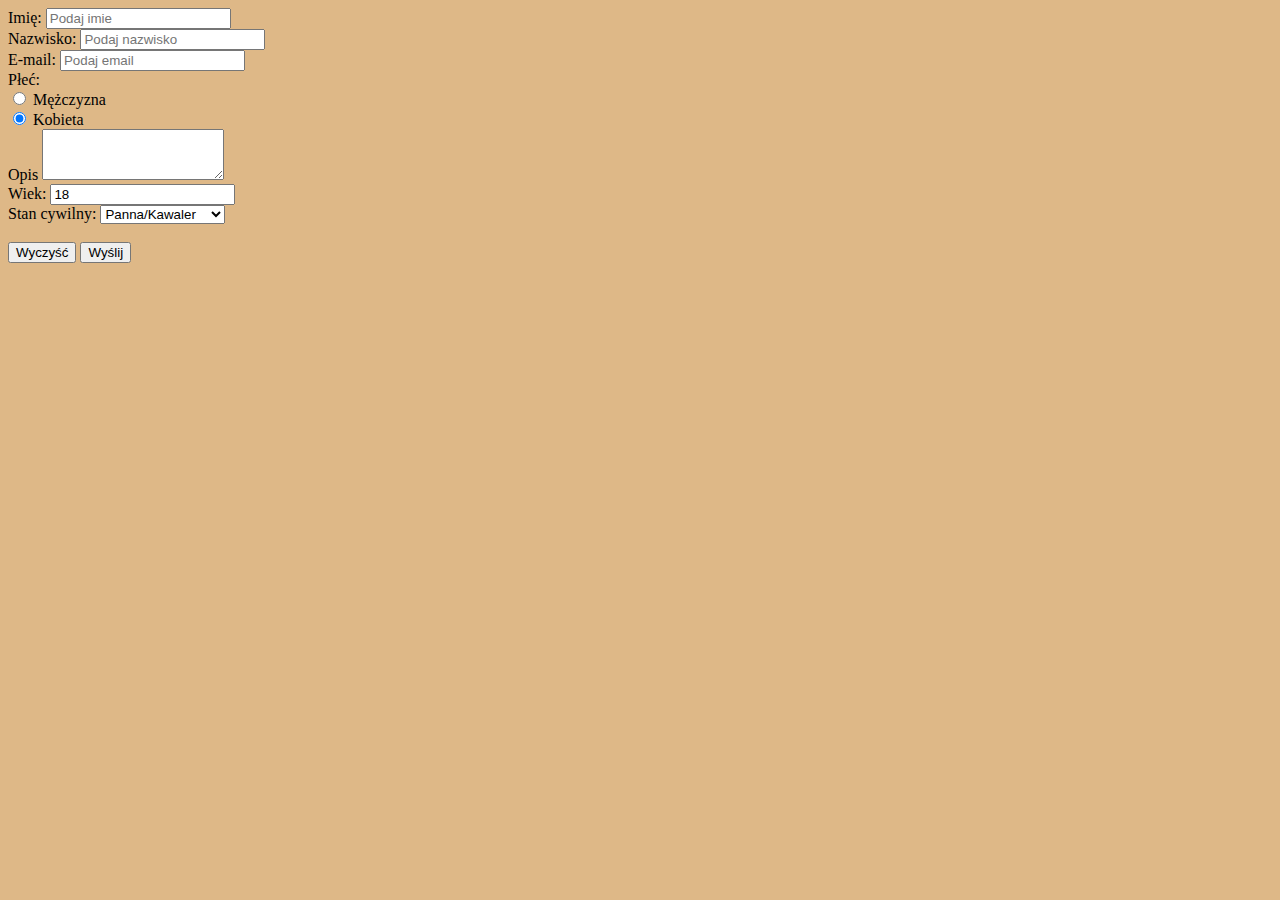
==== contact.html @ e5266735 "utworzenie formularza kontaktowego" ====
<!DOCTYPE html>
<html lang="en">

<head>
    <meta charset="UTF-8">
    <title>Laboratorium 2 TAI - Szymon Tyrka</title>
    <link href="https://cdn.jsdelivr.net/npm/bootstrap@5.0.0-beta2/dist/css/bootstrap.min.css" rel="stylesheet"
        integrity="sha384-BmbxuPwQa2lc/FVzBcNJ7UAyJxM6wuqIj61tLrc4wSX0szH/Ev+nYRRuWlolflfl" crossorigin="anonymous">
    <link rel="stylesheet" href="style.css">
</head>

<body>
    <form class="col-12 col-sm-5 " style="margin: auto;">
        <div class="mb-3">
            <label for="name" class="form-label">Imię:</label>
            <input type="text" class="form-control" id="name" name="name" placeholder="Podaj imie">
        </div>
        <div class="mb-3">
            <label for="surname" class="form-label">Nazwisko:</label>
            <input type="text" class="form-control" id="surname" name="surname" placeholder="Podaj nazwisko">
        </div>
        <div class="mb-3">
            <label for="email" class="form-label">E-mail:</label>
            <input type="text" class="form-control" id="email" name="email" placeholder="Podaj email">
        </div>

        <div class="sex">
            <div><label class="form-label">Płeć:</label></div>
            <div class="form-check form-check-inline">
                <input class="form-check-input" type="radio" name="sex" id="man" value="man" required>
                <label class="form-check-label" for="man">Mężczyzna</label>
            </div>
            <div class="form-check form-check-inline">
                <input class="form-check-input" type="radio" name="sex" id="woman" value="woman" checked required>
                <label class="form-check-label" for="woman">Kobieta</label>
            </div>
        </div>

        <div class="mb-3">
            <label for="description" class="form-label">Opis</label>
            <textarea class="form-control" id="description" name="description" rows="3"></textarea>
        </div>
        <div class="form-outline">
            <label class="form-label" for="age">Wiek:</label>
            <input type="number" id="age" name="age" class="form-control" min="18" value="18" />
        </div>

        <div class="select">
            <label for="martitial" class="form-label">Stan cywilny:</label>
            <select class="form-select" id="martitial">
                <option value="1" selected>Panna/Kawaler</option>
                <option value="2">Mężatka/Żonaty</option>
                <option value="3">Wdowa/Wdowiec</option>
            </select>
        </div>
        <br>
        <button type="submit" class="btn btn-secondary">Wyczyść</button>
        <button type="reset" class="btn btn-primary">Wyślij</button>
    </form>

</body>

</html>
---- style.css ----
body {
    background-color: burlywood;
}
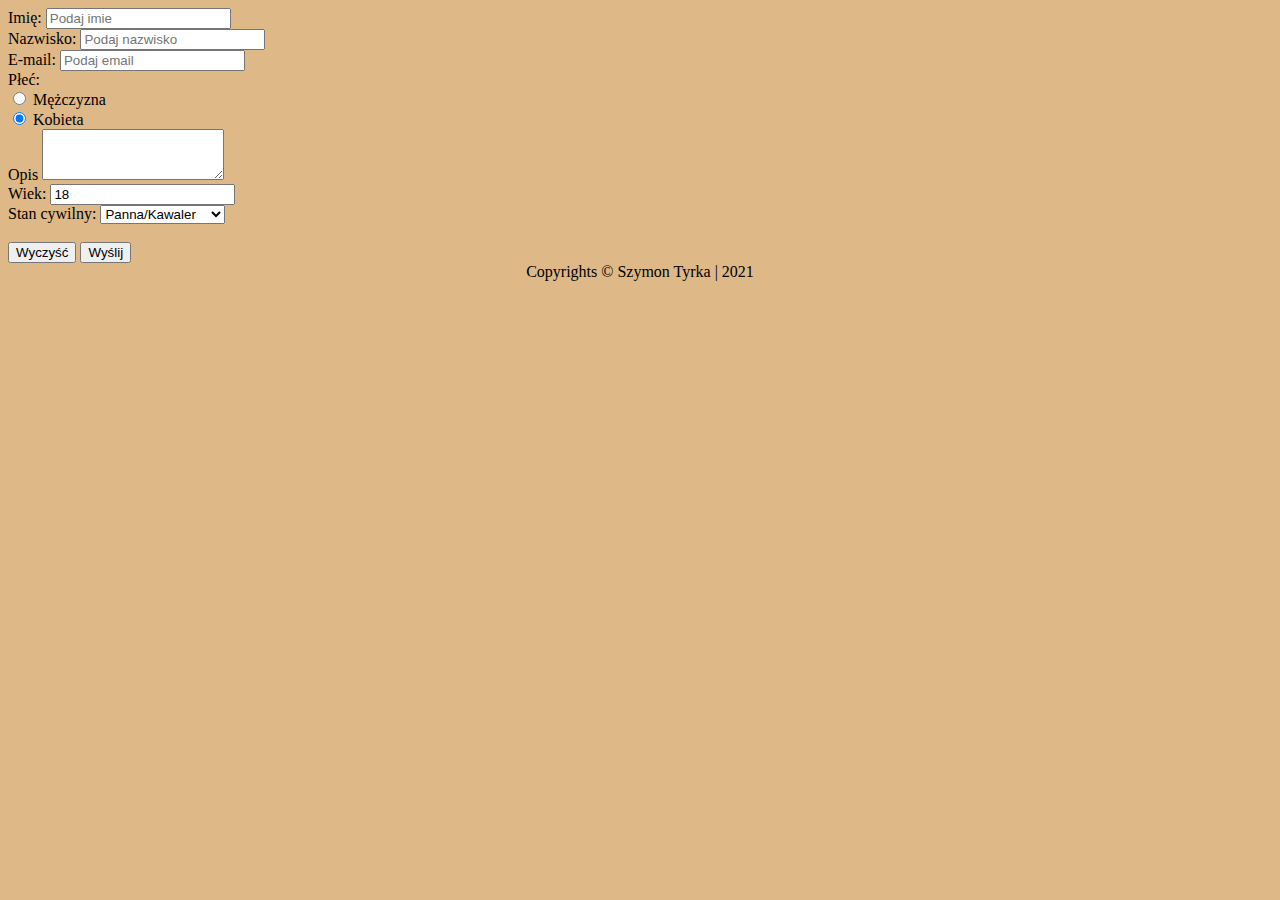
==== commit 85df3595: "dodanie stopki" ====
--- a/contact.html
+++ b/contact.html
@@ -58,6 +58,10 @@
         <button type="reset" class="btn btn-primary">Wyślij</button>
     </form>
 
+    <footer class="footerCenter">
+        Copyrights &copy; Szymon Tyrka | 2021
+     </footer>
+
 </body>
 
 </html>--- a/style.css
+++ b/style.css
@@ -1,3 +1,16 @@
 body {
     background-color: burlywood;
-}+}
+
+.img {
+	width: 100px;
+	height: auto;
+}
+
+.footerCenter {
+	display: flex;
+	flex-direction: row;
+	justify-content: center;
+ }
+ 
+
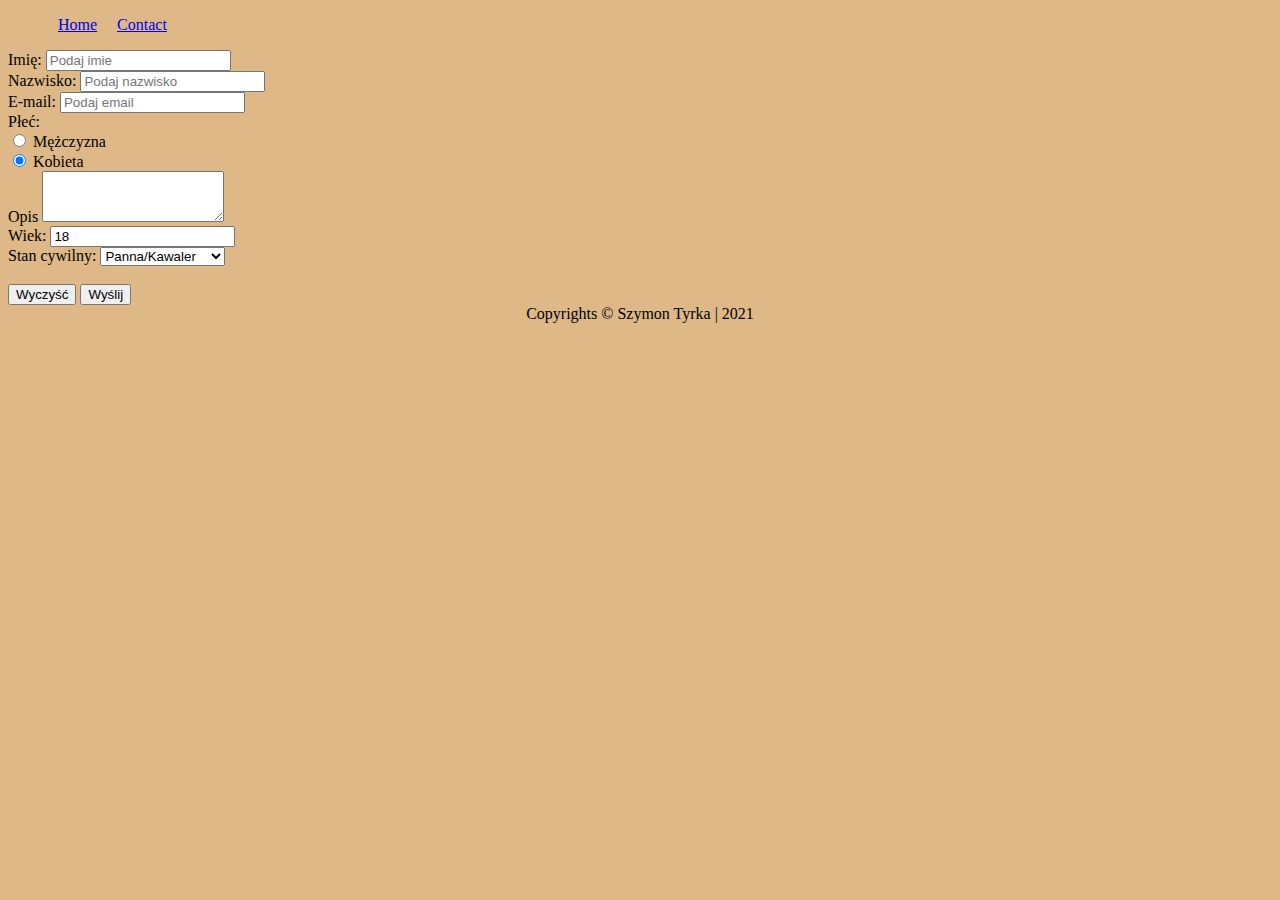
==== commit 26bc4ec6: "utworzenie componentu navbar" ====
--- a/contact.html
+++ b/contact.html
@@ -8,6 +8,10 @@
         integrity="sha384-BmbxuPwQa2lc/FVzBcNJ7UAyJxM6wuqIj61tLrc4wSX0szH/Ev+nYRRuWlolflfl" crossorigin="anonymous">
     <link rel="stylesheet" href="style.css">
 </head>
+
+<div class="navbar">
+
+</div>
 
 <body>
     <form class="col-12 col-sm-5 " style="margin: auto;">
@@ -60,7 +64,9 @@
 
     <footer class="footerCenter">
         Copyrights &copy; Szymon Tyrka | 2021
-     </footer>
+    </footer>
+
+    <script src="js/navbar.js"></script>
 
 </body>
 
--- a/style.css
+++ b/style.css
@@ -13,4 +13,11 @@
 	justify-content: center;
  }
  
+a {
+	display: inline-block;
+	padding: 0px 10px;
+}
 
+ul li {
+	display: inline;
+}
